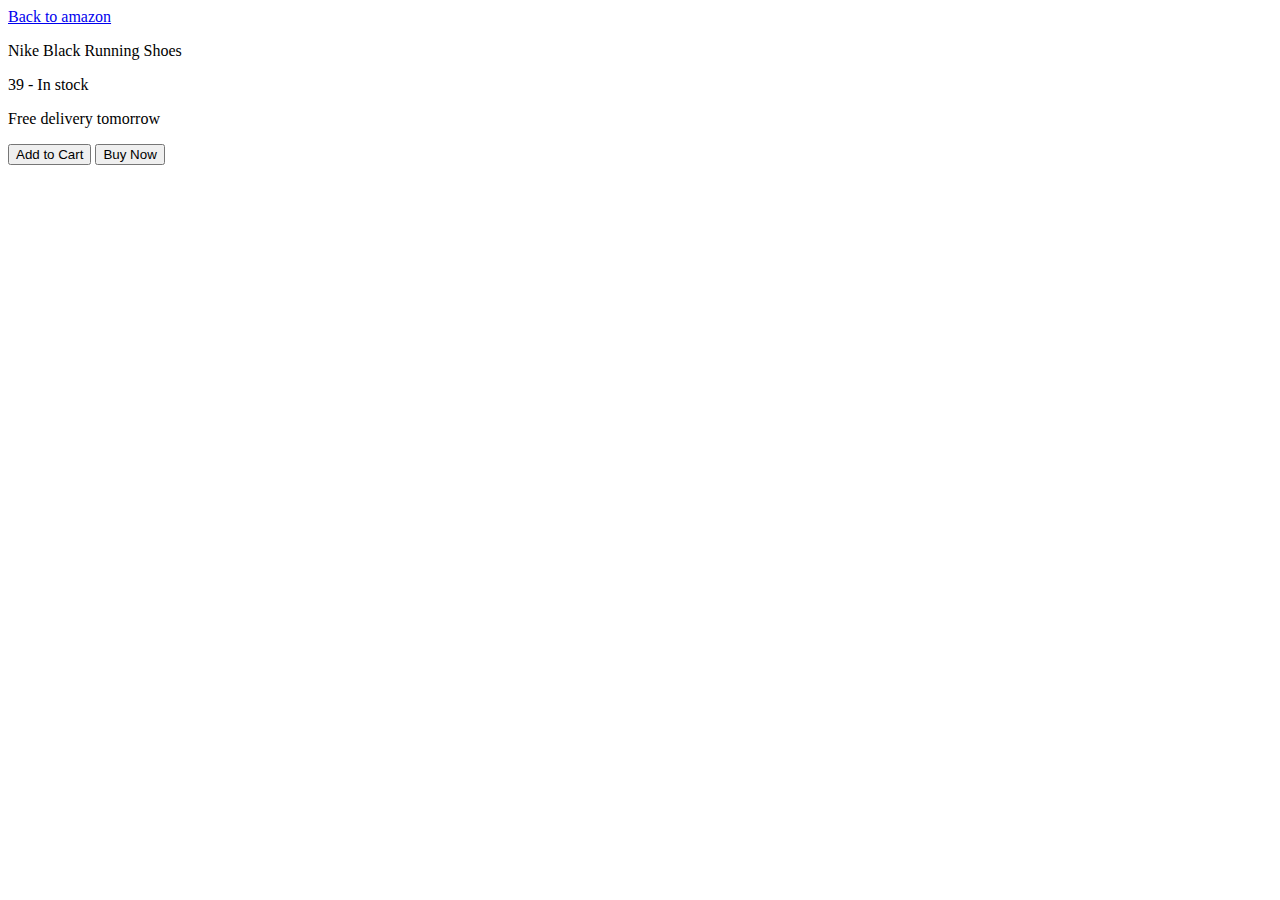
==== amazon.html @ 0f7f0d9d "2" ====
<!DOCTYPE>
<html>
  <head>
    <title>

    </title>
    <body>
      <a href="https://www.amazon.com/">Back to amazon</a>
      <p>Nike Black Running Shoes</p>
      <p>39 - In stock</p>
      <p> Free delivery tomorrow</p>
      <button> Add to Cart</button> <button> Buy Now</button>
    </body>
  </head>
</html>
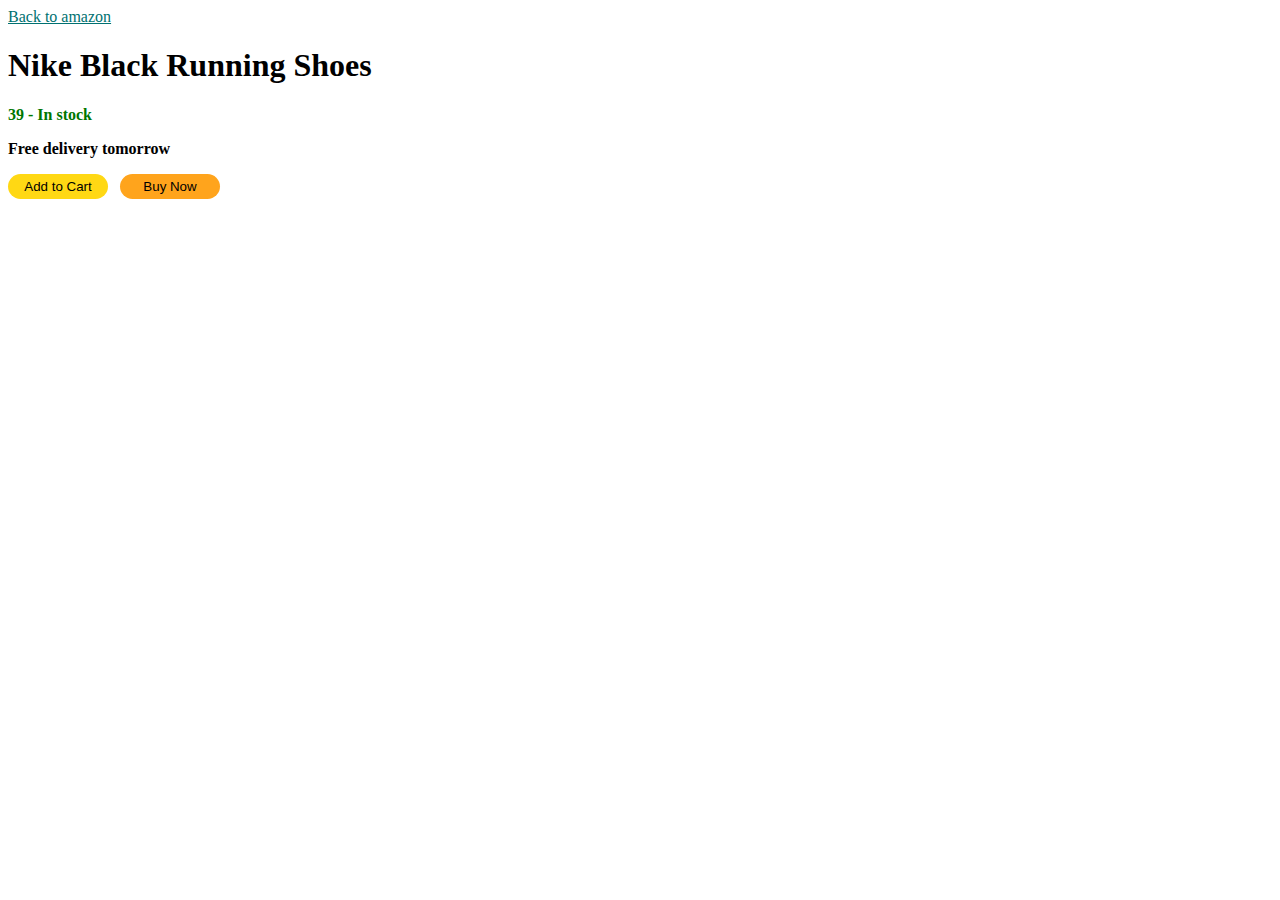
==== commit 11d65602: "6" ====
--- a/amazon.html
+++ b/amazon.html
@@ -1,15 +1,46 @@
 <!DOCTYPE>
 <html>
-  <head>
-    <title>
 
-    </title>
-    <body>
-      <a href="https://www.amazon.com/">Back to amazon</a>
-      <p>Nike Black Running Shoes</p>
-      <p>39 - In stock</p>
-      <p> Free delivery tomorrow</p>
-      <button> Add to Cart</button> <button> Buy Now</button>
-    </body>
-  </head>
+<head>
+  <title>
+
+  </title>
+
+<body>
+<style>
+  .Link {
+    color: rgb(0, 113, 113);
+  }
+  .Line-1 {
+    color: rgb(0, 118, 0);
+    font-weight: bold;
+  }
+  .Line-2 {
+    font-weight: bold;
+  }
+  .Cart-Button {
+    border-radius: 14px;
+    border-width: 0px;
+    background-color: rgb(255, 216, 20);
+    height: 25px;
+    width: 100px;
+    margin-right: 8px;
+  }
+  .Buy-Button {
+    border-radius: 14px;
+    background-color: rgb(255, 164, 28);
+    width: 100px;
+    height: 25px;
+    border-width: 0px;
+  }
+</style>
+  <a href="https://www.amazon.com/" class="Link">Back to amazon</a>
+  <h1>Nike Black Running Shoes</h1>
+  <p class="Line-1">39 - In stock</p>
+  <p class="Line-2"> Free delivery tomorrow</p>
+  <button class="Cart-Button"> Add to Cart</button> 
+  <button class="Buy-Button"> Buy Now</button>
+</body>
+</head>
+
 </html>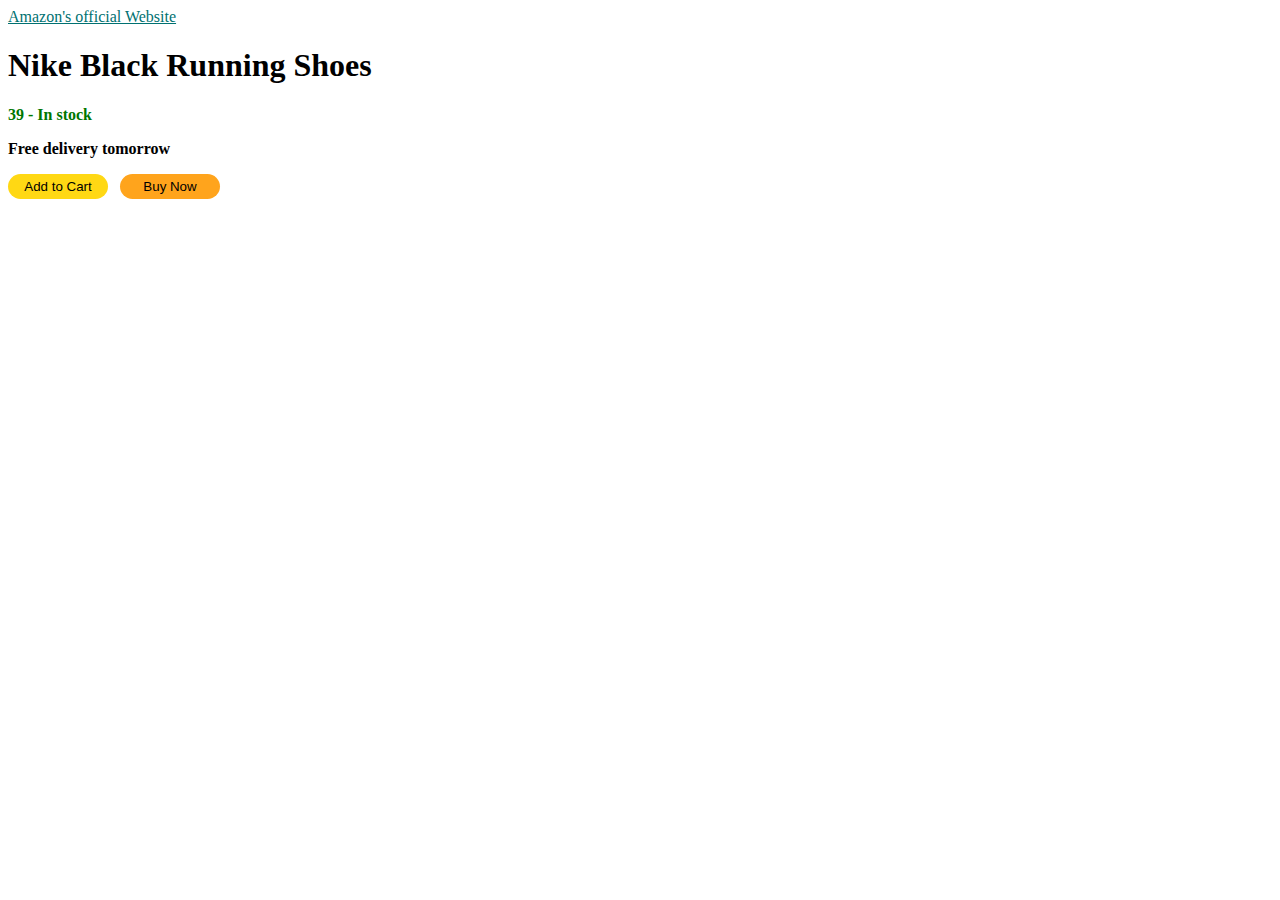
==== commit b6999012: "123" ====
--- a/amazon.html
+++ b/amazon.html
@@ -10,6 +10,11 @@
 <style>
   .Link {
     color: rgb(0, 113, 113);
+    transition: 0.2s;
+  }
+
+  .Link:hover{
+    color: orange;
   }
   .Line-1 {
     color: rgb(0, 118, 0);
@@ -25,16 +30,35 @@
     height: 25px;
     width: 100px;
     margin-right: 8px;
+    transition: 0.2s;
+    cursor: pointer;
   }
+  .Cart-Button:hover{
+    background-color: darkgoldenrod;
+  }
+
+  .Cart-Button:active {
+    opacity: 0.5;
+  }
+
   .Buy-Button {
     border-radius: 14px;
     background-color: rgb(255, 164, 28);
     width: 100px;
     height: 25px;
     border-width: 0px;
+    cursor: pointer;
+  }
+
+  .Buy-Button:hover{
+    background-color:rgb(255, 216, 20);
+  }
+
+  .Buy-Button:active{
+    opacity: 0.5;
   }
 </style>
-  <a href="https://www.amazon.com/" class="Link">Back to amazon</a>
+  <a href="https://www.amazon.com/" class="Link" target="_blank">Amazon's official Website</a>
   <h1>Nike Black Running Shoes</h1>
   <p class="Line-1">39 - In stock</p>
   <p class="Line-2"> Free delivery tomorrow</p>
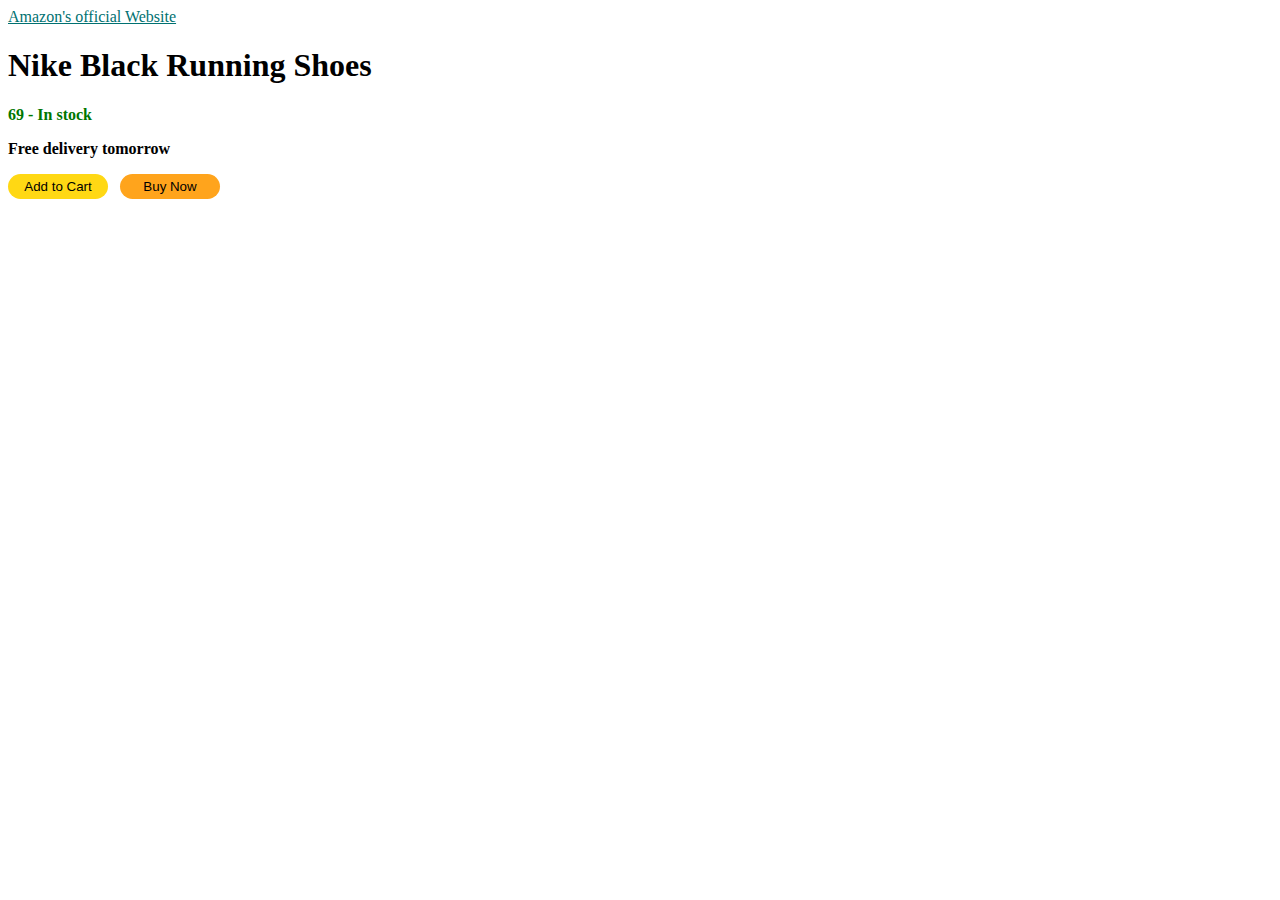
==== commit a595ae42: "18" ====
--- a/amazon.html
+++ b/amazon.html
@@ -60,7 +60,7 @@
 </style>
   <a href="https://www.amazon.com/" class="Link" target="_blank">Amazon's official Website</a>
   <h1>Nike Black Running Shoes</h1>
-  <p class="Line-1">39 - In stock</p>
+  <p class="Line-1">69 - In stock</p>
   <p class="Line-2"> Free delivery tomorrow</p>
   <button class="Cart-Button"> Add to Cart</button> 
   <button class="Buy-Button"> Buy Now</button>
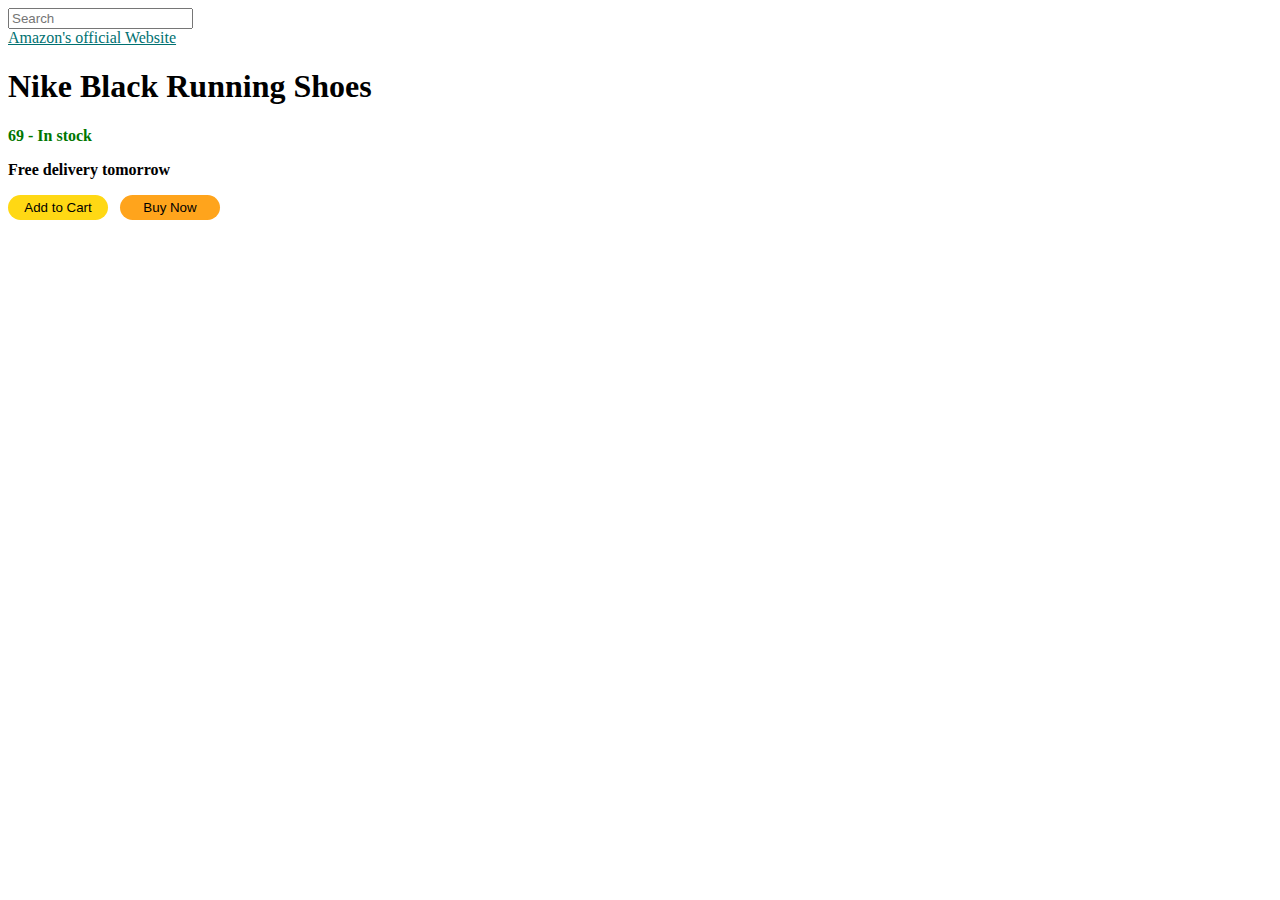
==== commit 394c4891: "88" ====
--- a/amazon.html
+++ b/amazon.html
@@ -3,68 +3,18 @@
 
 <head>
   <title>
-
+    Amazon
   </title>
+  <link rel="stylesheet" href="styles/amazon.css">
+</head>
 
 <body>
-<style>
-  .Link {
-    color: rgb(0, 113, 113);
-    transition: 0.2s;
-  }
-
-  .Link:hover{
-    color: orange;
-  }
-  .Line-1 {
-    color: rgb(0, 118, 0);
-    font-weight: bold;
-  }
-  .Line-2 {
-    font-weight: bold;
-  }
-  .Cart-Button {
-    border-radius: 14px;
-    border-width: 0px;
-    background-color: rgb(255, 216, 20);
-    height: 25px;
-    width: 100px;
-    margin-right: 8px;
-    transition: 0.2s;
-    cursor: pointer;
-  }
-  .Cart-Button:hover{
-    background-color: darkgoldenrod;
-  }
-
-  .Cart-Button:active {
-    opacity: 0.5;
-  }
-
-  .Buy-Button {
-    border-radius: 14px;
-    background-color: rgb(255, 164, 28);
-    width: 100px;
-    height: 25px;
-    border-width: 0px;
-    cursor: pointer;
-  }
-
-  .Buy-Button:hover{
-    background-color:rgb(255, 216, 20);
-  }
-
-  .Buy-Button:active{
-    opacity: 0.5;
-  }
-</style>
-  <a href="https://www.amazon.com/" class="Link" target="_blank">Amazon's official Website</a>
+  <input class="textbox" type="text" placeholder="Search"> 
+  <a class="link" href="https://www.amazon.com/" class="Link" target="_blank">Amazon's official Website</a>
   <h1>Nike Black Running Shoes</h1>
-  <p class="Line-1">69 - In stock</p>
+  <p class="Line-1">69 - In stock</p> 
   <p class="Line-2"> Free delivery tomorrow</p>
-  <button class="Cart-Button"> Add to Cart</button> 
+  <button class="Cart-Button"> Add to Cart</button>
   <button class="Buy-Button"> Buy Now</button>
 </body>
 </head>
-
-</html>--- a/styles/amazon.css
+++ b/styles/amazon.css
@@ -0,0 +1,58 @@
+.Link {
+  color: rgb(0, 113, 113);
+  transition: 0.2s;
+}
+
+.Link:hover {
+  color: orange;
+}
+
+.Line-1 {
+  color: rgb(0, 118, 0);
+  font-weight: bold;
+}
+
+.Line-2 {
+  font-weight: bold;
+}
+
+.Cart-Button {
+  border-radius: 14px;
+  border-width: 0px;
+  background-color: rgb(255, 216, 20);
+  height: 25px;
+  width: 100px;
+  margin-right: 8px;
+  transition: 0.2s;
+  cursor: pointer;
+}
+
+.Cart-Button:hover {
+  background-color: darkgoldenrod;
+}
+
+.Cart-Button:active {
+  opacity: 0.5;
+}
+
+.Buy-Button {
+  border-radius: 14px;
+  background-color: rgb(255, 164, 28);
+  width: 100px;
+  height: 25px;
+  border-width: 0px;
+  cursor: pointer;
+}
+
+.Buy-Button:hover {
+  background-color: rgb(255, 216, 20);
+}
+
+.Buy-Button:active {
+  opacity: 0.5;
+}
+
+.link,
+.textbar {
+  display: block;
+}